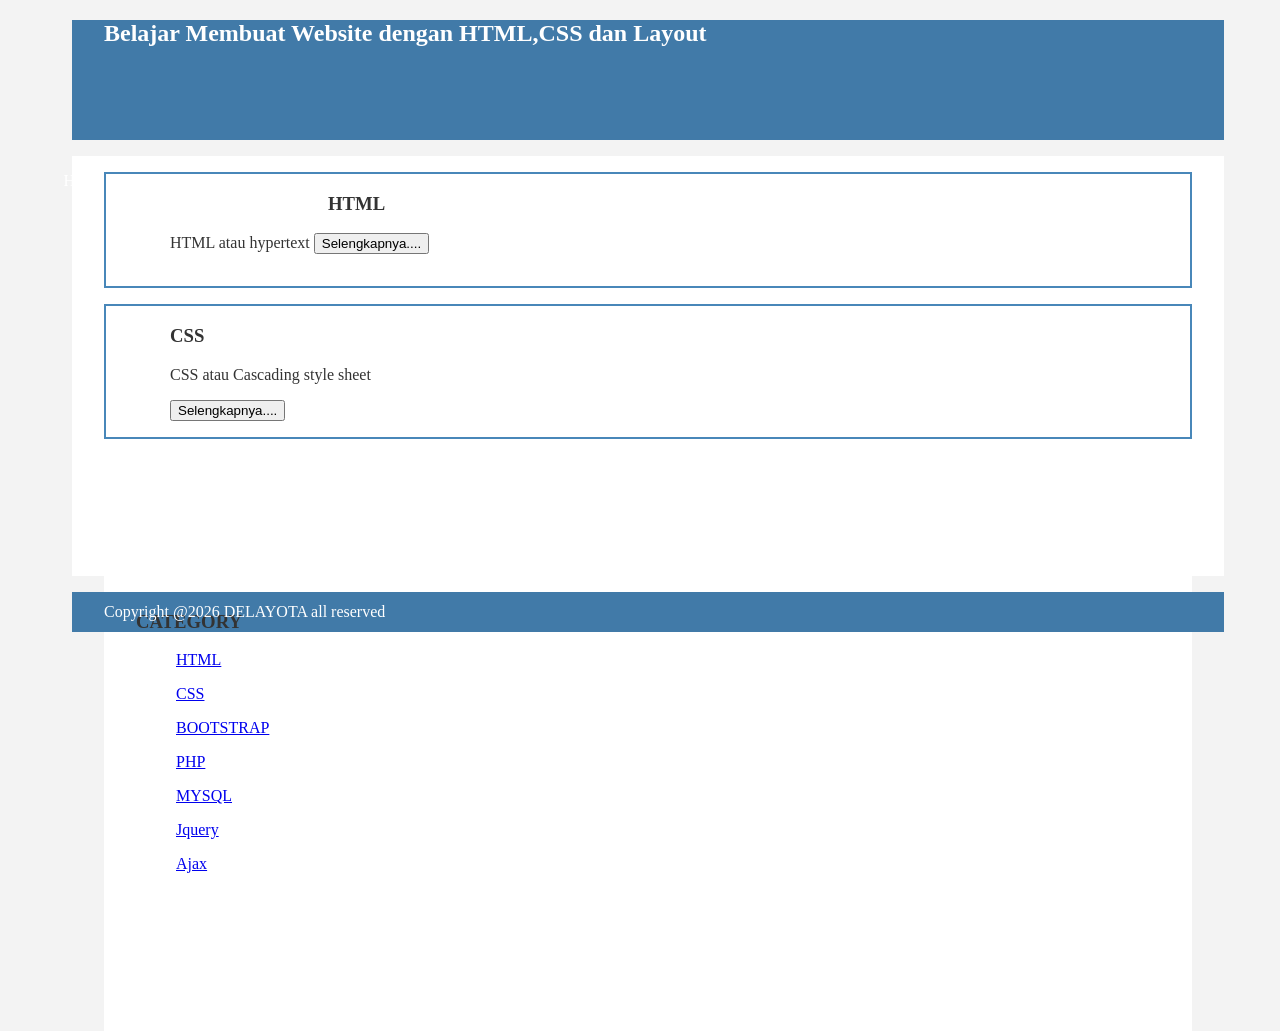
==== index.html @ 9ce1abff "Update index.html" ====
<!DOCTYPE html>
<html>
 <head> 
    <title>Delayota</title>
    <link rel="stylesheet" href="style.css">
 </head>
 <body bgcolor=ffffff>
  <div class="header">
  <div class= "jarak">
    <h2>Belajar Membuat Website dengan HTML,CSS dan Layout</h2>
  </div>
  </div>
   <div class="menu">
           <ul>   
                   <li><a href="#">Home</a></li>
                   <li><a href="#">About</a></li>
                   <li><a href="#">Blog</a></li>
                   <li><a href="#">Contact</a></li>
           </ul>
   </div>
   <div class="content">
           <div class="jarak">
                   <!-- kiri -->
                   <div class= "kiri">
                           <!-- blog -->
                           <div class="border">
                                   <div class= "jarak">

                   <h3>HTML</h3>
                   <p>HTML atau hypertext 
                   <button>Selengkapnya....</button>
                                  </div>
                          </div>
                          <!-- end blog --> 
                          <!-- blog -->
                          <div class="border">
                                  <div class="jarak">


    
                  <h3>CSS</h3>
                  <p>CSS atau Cascading style sheet</p>
                 <button>Selengkapnya....</button>
                   
          </ul>
                                 </div>
                         </div>
                         <!-- end blog --> 

                  </div>
                  <!-- kiri -->
                  <!-- kanan -->
                  <div class="kanan">
                          <div class="jarak">

          <h3>CATEGORY</h3>
          <ul> 
                  <p><a href="#" >HTML</a></p>
                  <p><a href="#" >CSS</a></p>
                  <p><a href="#" >BOOTSTRAP</a></p>
                  <p><a href="#" >PHP</a></p>
                  <p><a href="#" >MYSQL</a></p>
                  <p><a href="#" >Jquery</a></p>
                  <p><a href="#" >Ajax</a></p>
           </ul>
                          </div>
                   </div>
                   <!-- kanan -->
           </div>

   </div>
   <div class="footer">
           <div class="jarak">
            <p>Copyright @2026 DELAYOTA all reserved</p>
           </div>
    </div>
  </body>
</html>
---- style.css ----
body{
    background:#f3f3f3;
    color:#333;
    width:100%;
    font-family:sans-serif:
    margin:0 auto;
}

.header{
    width:90%; 
    margin:auto;
    height:120px;
    background:#417aa8;
    color:#fff;
}
.jarak{ 
   padding:0 2pc; 

}
.menu{
    background-color:#417aa8:
    height:50px;
    line-height:50px;
    position:relative;
    width:90%
    margin:0 auto;
    padding:0 auto;
}
.menu ul {
    list-style:none;
}
.menu ul li a { 
    float:left;
    width:70px;
    display:block;
    text-align:center;
    color:#FFF;
    text-decoration:none;

 }

.menu ul li a:hover {
    background-color:#4b88bb;
    display:block;
}

.content{
    width:90%;
    margin:auto;
    height:420px;
    padding:0.1px;
    background:#fff;
    color:#333;

} 
.border{
    border:2px solid #4887b9;
    margin-top:1pc;
    padding-bottom:1pc;
    padding-left:2pc;
    padding-right:2pc;

}
 .kiri{ 
     width:70%
     float:left;
     margin:auto;
     background:#fff;
     height:420px;
}

.kanan{
    width:30%
    float:left;
    margin:auto;
    background:#fff;
    height:420px;
}


.undecor{
     text-decoration:none;
}

.footer{
     width:90%;
     margin:auto;
     height:40px;
     line-height:40px;
     background:#417aa8;
     color:#fff;
     margin-bottom: 1pc;

}
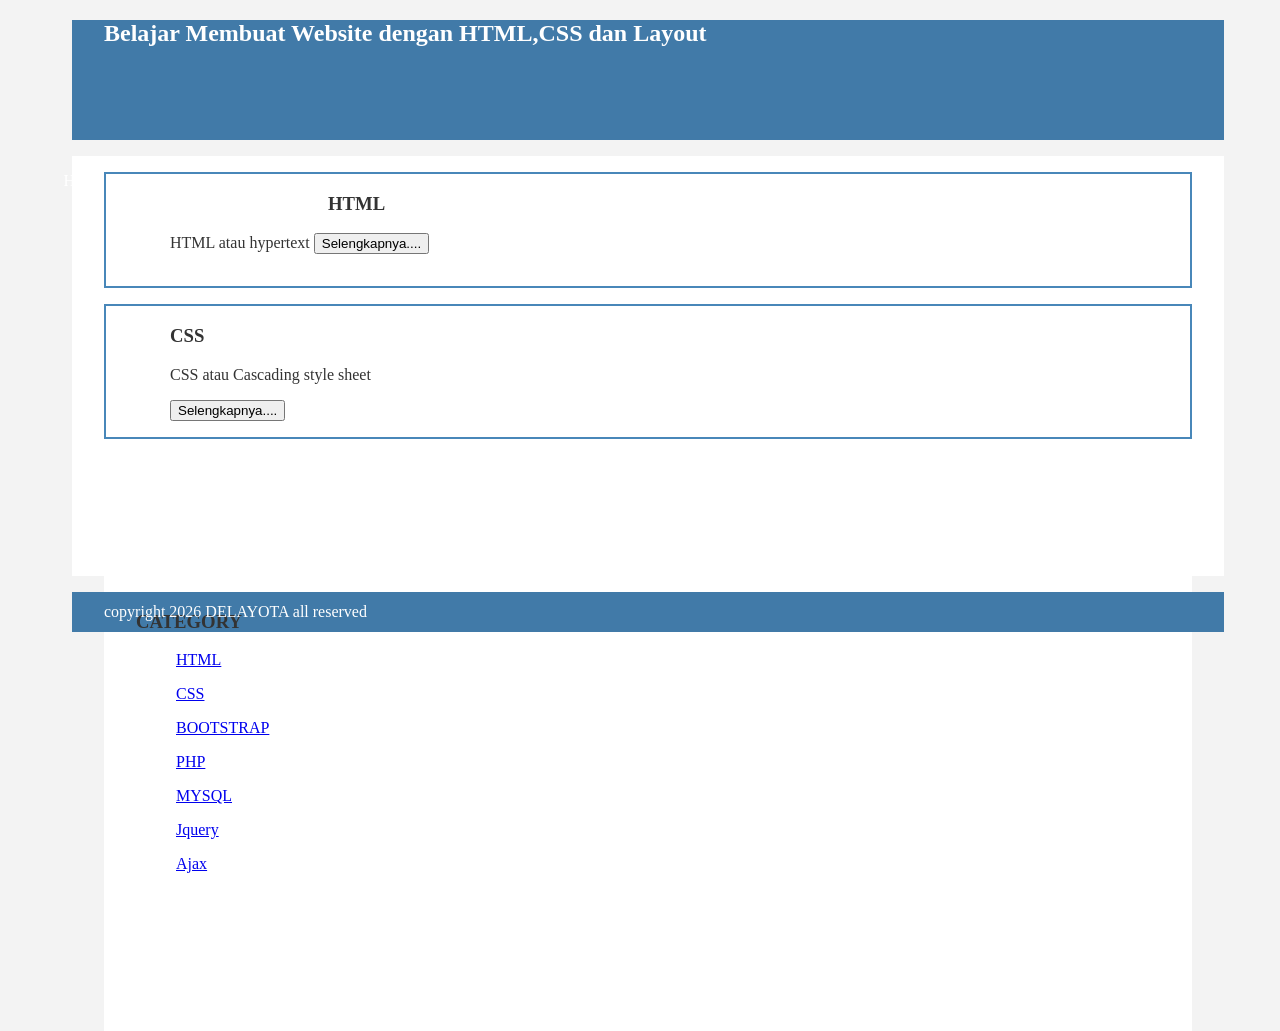
==== commit 00fb1e8b: "Update index.html" ====
--- a/index.html
+++ b/index.html
@@ -1,15 +1,15 @@
-<!DOCTYPE html>
+<!Doctype HTML>
 <html>
- <head> 
-    <title>Delayota</title>
-    <link rel="stylesheet" href="style.css">
- </head>
- <body bgcolor=ffffff>
-  <div class="header">
-  <div class= "jarak">
-    <h2>Belajar Membuat Website dengan HTML,CSS dan Layout</h2>
-  </div>
-  </div>
+  <head> 
+     <title>DELAYOTA</title>
+     <link rel="stylesheet" href="style.css">
+  </head>
+  <body bgcolor=ffffff>
+   <div class="header">
+   <div class= "jarak">
+     <h2>Belajar Membuat Website dengan HTML,CSS dan Layout</h2>
+   </div>
+   </div>
    <div class="menu">
            <ul>   
                    <li><a href="#">Home</a></li>
@@ -24,7 +24,7 @@
                    <div class= "kiri">
                            <!-- blog -->
                            <div class="border">
-                                   <div class= "jarak">
+                                   <div class="jarak">
 
                    <h3>HTML</h3>
                    <p>HTML atau hypertext 
@@ -38,32 +38,32 @@
 
 
     
-                  <h3>CSS</h3>
-                  <p>CSS atau Cascading style sheet</p>
-                 <button>Selengkapnya....</button>
+                   <h3>CSS</h3>
+                   <p>CSS atau Cascading style sheet</p>
+                   <button>Selengkapnya....</button>
                    
-          </ul>
+            </ul>
                                  </div>
                          </div>
                          <!-- end blog --> 
 
-                  </div>
-                  <!-- kiri -->
-                  <!-- kanan -->
-                  <div class="kanan">
-                          <div class="jarak">
+                   </div>
+                   <!-- kiri -->
+                   <!-- kanan -->
+                   <div class="kanan">
+                           <div class="jarak">
 
-          <h3>CATEGORY</h3>
-          <ul> 
-                  <p><a href="#" >HTML</a></p>
-                  <p><a href="#" >CSS</a></p>
-                  <p><a href="#" >BOOTSTRAP</a></p>
-                  <p><a href="#" >PHP</a></p>
-                  <p><a href="#" >MYSQL</a></p>
-                  <p><a href="#" >Jquery</a></p>
-                  <p><a href="#" >Ajax</a></p>
+           <h3>CATEGORY</h3>
+           <ul> 
+                   <p><a href="#" >HTML</a></p>
+                   <p><a href="#" >CSS</a></p>
+                   <p><a href="#" >BOOTSTRAP</a></p>
+                   <p><a href="#" >PHP</a></p>
+                   <p><a href="#" >MYSQL</a></p>
+                   <p><a href="#" >Jquery</a></p>
+                   <p><a href="#" >Ajax</a></p>
            </ul>
-                          </div>
+                           </div>
                    </div>
                    <!-- kanan -->
            </div>
@@ -71,10 +71,10 @@
    </div>
    <div class="footer">
            <div class="jarak">
-            <p>Copyright @2026 DELAYOTA all reserved</p>
+                   <p>copyright 2026 DELAYOTA all reserved</p>
            </div>
-    </div>
-  </body>
+   </div>
+ </body>
 </html>
 
 
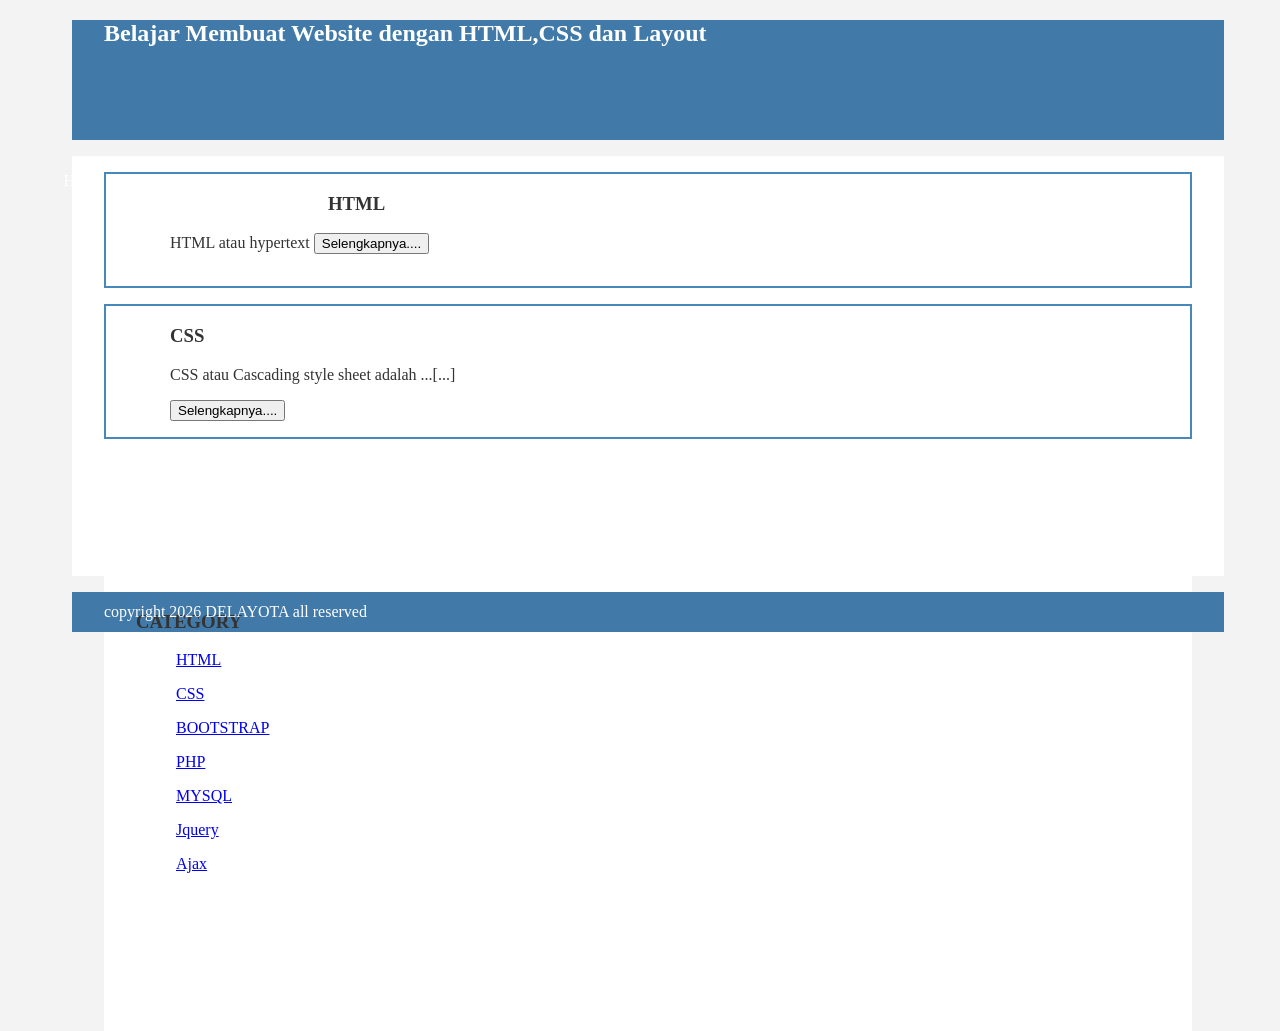
==== commit 8daf0e18: "Update index.html" ====
--- a/index.html
+++ b/index.html
@@ -39,7 +39,7 @@
 
     
                    <h3>CSS</h3>
-                   <p>CSS atau Cascading style sheet</p>
+                   <p>CSS atau Cascading style sheet adalah ...[...]</p>
                    <button>Selengkapnya....</button>
                    
             </ul>
--- a/style.css
+++ b/style.css
@@ -14,7 +14,7 @@
     color:#fff;
 }
 .jarak{ 
-   padding:0 2pc; 
+     padding:0 2pc; 
 
 }
 .menu{
@@ -37,7 +37,7 @@
     color:#FFF;
     text-decoration:none;
 
- }
+}
 
 .menu ul li a:hover {
     background-color:#4b88bb;
@@ -61,7 +61,7 @@
     padding-right:2pc;
 
 }
- .kiri{ 
+.kiri{ 
      width:70%
      float:left;
      margin:auto;
@@ -79,7 +79,7 @@
 
 
 .undecor{
-     text-decoration:none;
+    text-decoration:none;
 }
 
 .footer{
@@ -89,7 +89,7 @@
      line-height:40px;
      background:#417aa8;
      color:#fff;
-     margin-bottom: 1pc;
+     margin-bottom:1pc;
 
 }
 
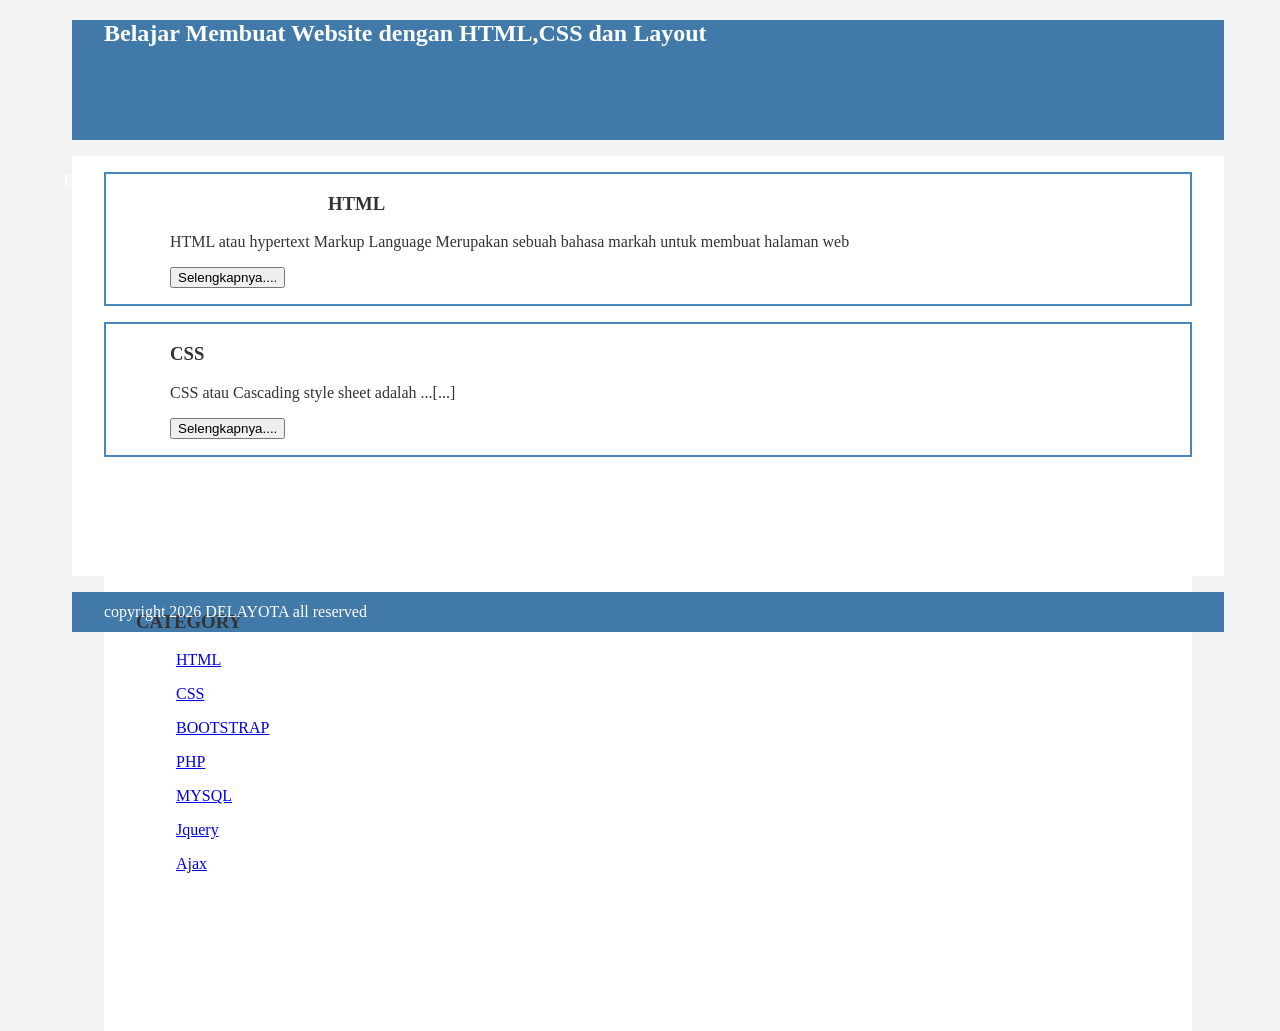
==== commit 89af96bc: "Update index.html" ====
--- a/index.html
+++ b/index.html
@@ -27,7 +27,7 @@
                                    <div class="jarak">
 
                    <h3>HTML</h3>
-                   <p>HTML atau hypertext 
+                   <p>HTML atau hypertext Markup Language Merupakan sebuah bahasa markah untuk membuat halaman web</p>
                    <button>Selengkapnya....</button>
                                   </div>
                           </div>
--- a/style.css
+++ b/style.css
@@ -70,7 +70,7 @@
 }
 
 .kanan{
-    width:30%
+    width:50%
     float:left;
     margin:auto;
     background:#fff;
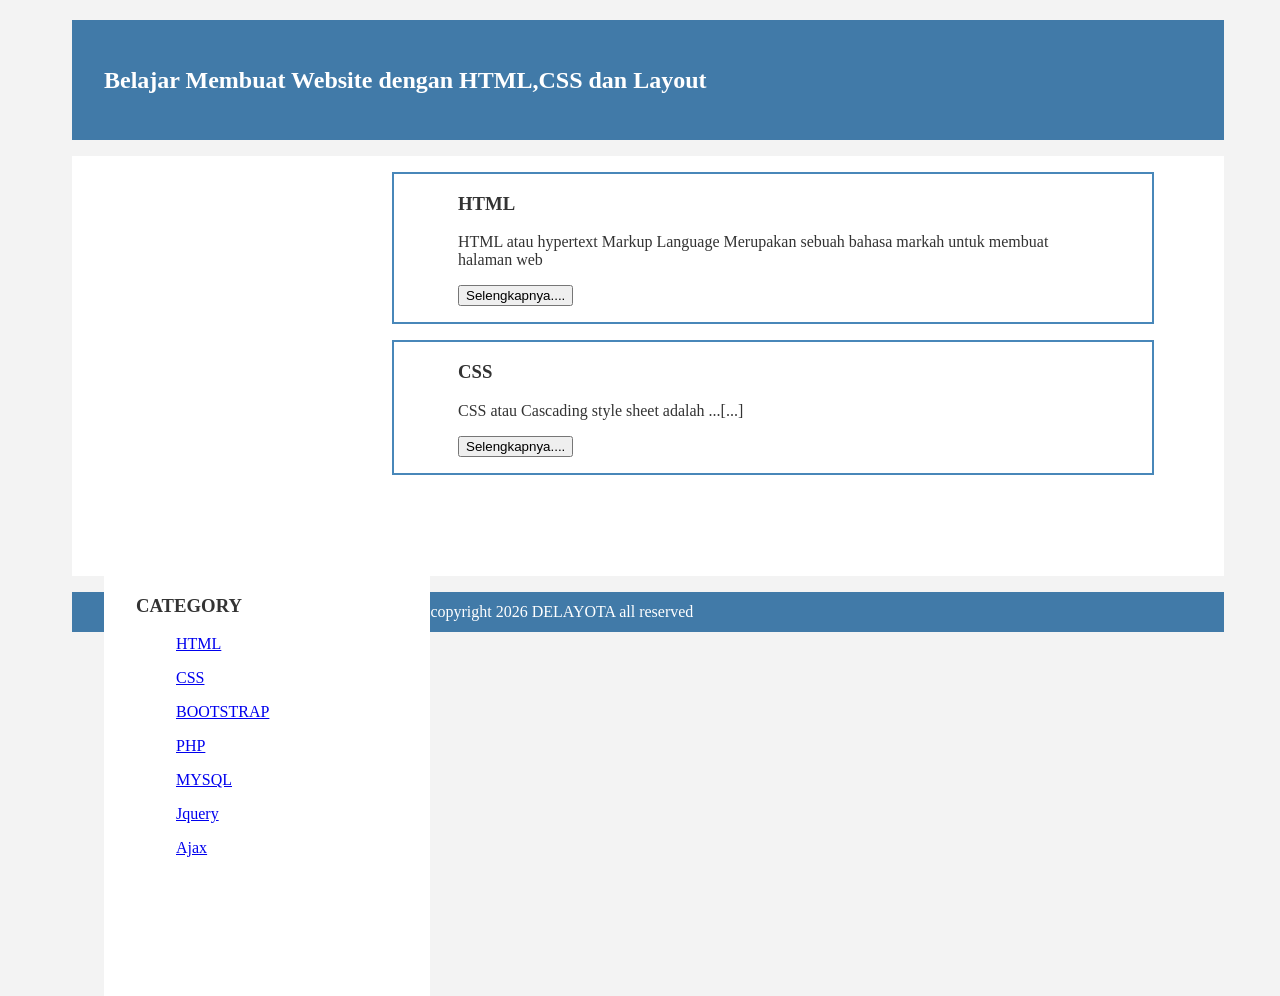
==== commit a73f9b20: "Update index.html" ====
--- a/index.html
+++ b/index.html
@@ -25,7 +25,6 @@
                            <!-- blog -->
                            <div class="border">
                                    <div class="jarak">
-
                    <h3>HTML</h3>
                    <p>HTML atau hypertext Markup Language Merupakan sebuah bahasa markah untuk membuat halaman web</p>
                    <button>Selengkapnya....</button>
@@ -35,24 +34,18 @@
                           <!-- blog -->
                           <div class="border">
                                   <div class="jarak">
-
-
-    
                    <h3>CSS</h3>
                    <p>CSS atau Cascading style sheet adalah ...[...]</p>
                    <button>Selengkapnya....</button>
-                   
-            </ul>
+           </ul>
                                  </div>
                          </div>
                          <!-- end blog --> 
-
                    </div>
                    <!-- kiri -->
                    <!-- kanan -->
                    <div class="kanan">
                            <div class="jarak">
-
            <h3>CATEGORY</h3>
            <ul> 
                    <p><a href="#" >HTML</a></p>
@@ -67,8 +60,7 @@
                    </div>
                    <!-- kanan -->
            </div>
-
-   </div>
+ </div>
    <div class="footer">
            <div class="jarak">
                    <p>copyright 2026 DELAYOTA all reserved</p>
--- a/style.css
+++ b/style.css
@@ -11,6 +11,7 @@
     margin:auto;
     height:120px;
     background:#417aa8;
+    line-height:120px;
     color:#fff;
 }
 .jarak{ 
@@ -22,7 +23,7 @@
     height:50px;
     line-height:50px;
     position:relative;
-    width:90%
+    width:90%;
     margin:0 auto;
     padding:0 auto;
 }
@@ -61,8 +62,9 @@
     padding-right:2pc;
 
 }
+
 .kiri{ 
-     width:70%
+     width:70%;
      float:left;
      margin:auto;
      background:#fff;
@@ -70,7 +72,7 @@
 }
 
 .kanan{
-    width:50%
+    width:30%;
     float:left;
     margin:auto;
     background:#fff;
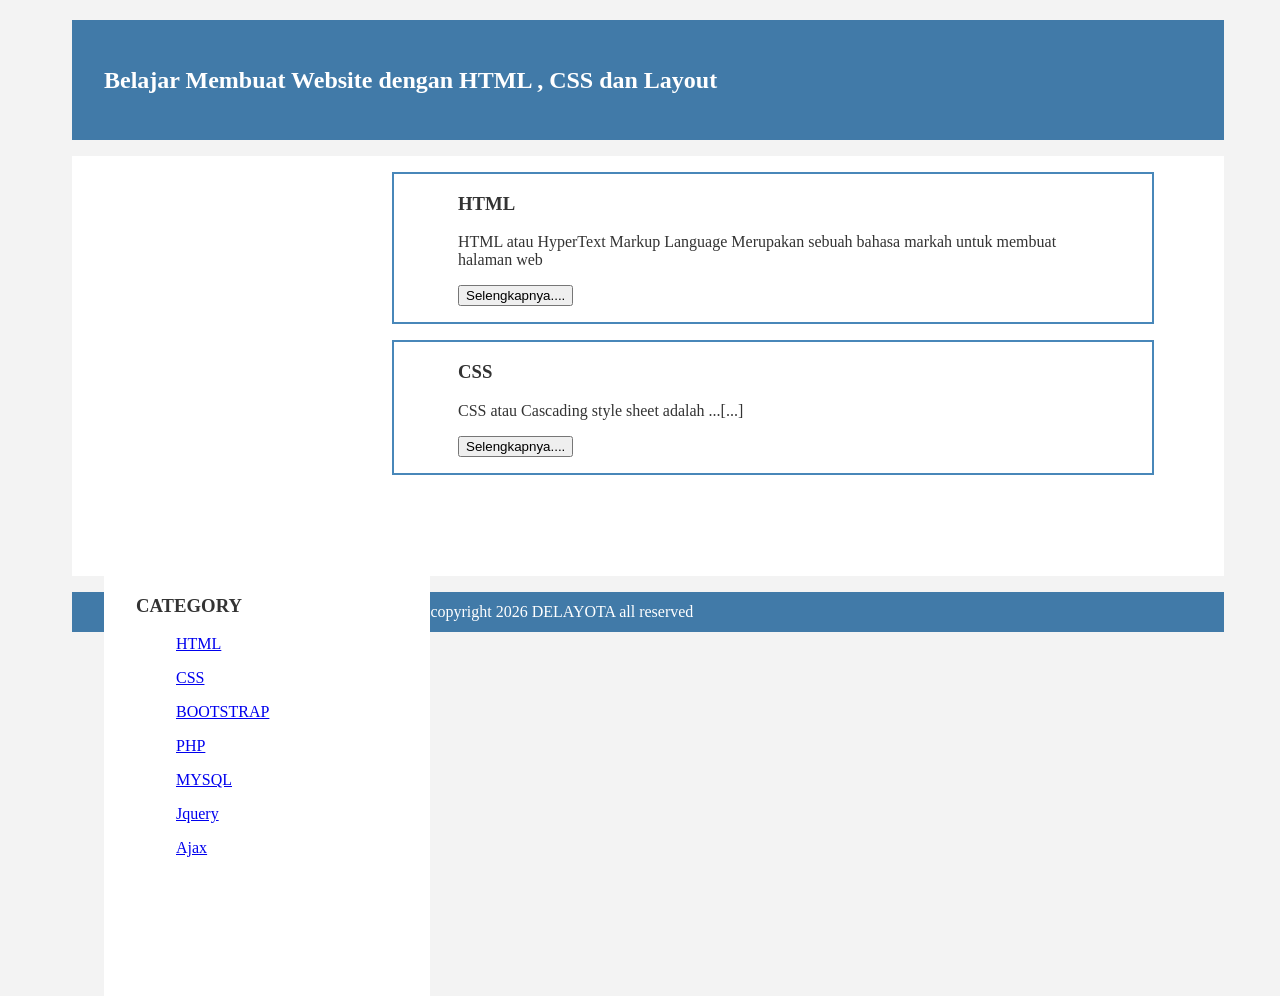
==== commit 1eb9724c: "Update index.html" ====
--- a/index.html
+++ b/index.html
@@ -7,7 +7,7 @@
   <body bgcolor=ffffff>
    <div class="header">
    <div class= "jarak">
-     <h2>Belajar Membuat Website dengan HTML,CSS dan Layout</h2>
+     <h2>Belajar Membuat Website dengan HTML , CSS dan Layout</h2>
    </div>
    </div>
    <div class="menu">
@@ -21,12 +21,12 @@
    <div class="content">
            <div class="jarak">
                    <!-- kiri -->
-                   <div class= "kiri">
+                   <div class="kiri">
                            <!-- blog -->
                            <div class="border">
                                    <div class="jarak">
                    <h3>HTML</h3>
-                   <p>HTML atau hypertext Markup Language Merupakan sebuah bahasa markah untuk membuat halaman web</p>
+                   <p>HTML atau HyperText Markup Language Merupakan sebuah bahasa markah untuk membuat halaman web</p>
                    <button>Selengkapnya....</button>
                                   </div>
                           </div>
@@ -60,12 +60,12 @@
                    </div>
                    <!-- kanan -->
            </div>
- </div>
-   <div class="footer">
-           <div class="jarak">
-                   <p>copyright 2026 DELAYOTA all reserved</p>
-           </div>
-   </div>
+  </div>
+  <div class="footer">
+          <div class="jarak">
+                  <p>copyright 2026 DELAYOTA all reserved</p>
+          </div>
+  </div>
  </body>
 </html>
 
